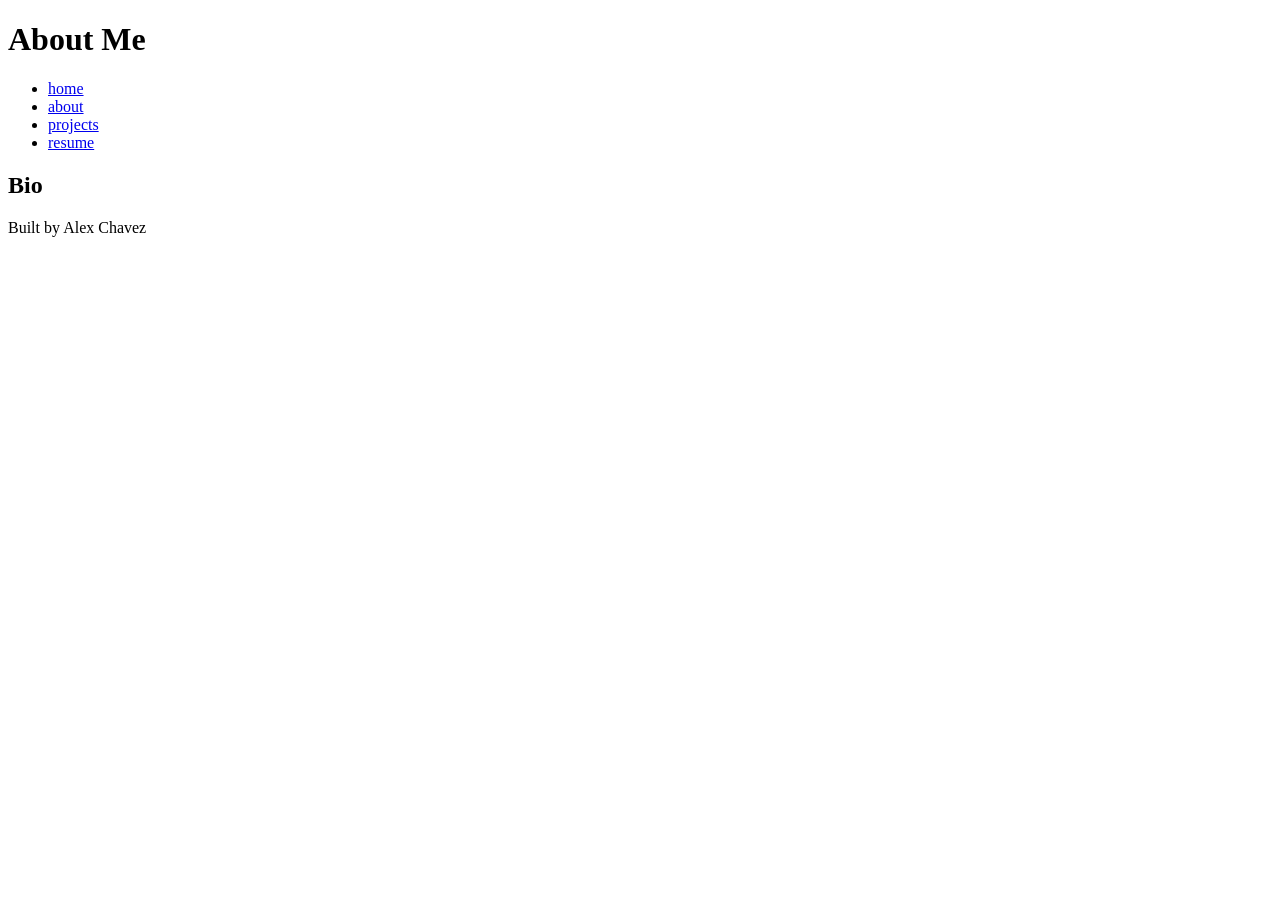
==== about.html @ bb92a252 "html basics" ====
<!DOCTYPE html>
<html lang="en">
<head>
    <meta charset="UTF-8">
    <meta name="viewport" content="width=device-width, initial-scale=1.0">
    <title>About Me</title>
</head>
<body>
    <header>
        <h1>About Me</h1>
    </header>
    <nav>
         <ul>
            <li><a href="index.html">home</a></li>
            <li><a href="about.html">about</a></li>
            <li><a href="projects.html">projects</a></li>
            <li><a href="resume.html">resume</a></li>
        </ul>       
    </nav>
    <main>
        <section>
        <h2>Bio</h2>
        </section>
    </main>
    <footer>
        <p>Built by Alex Chavez</p>
    </footer>
</body>
</html>
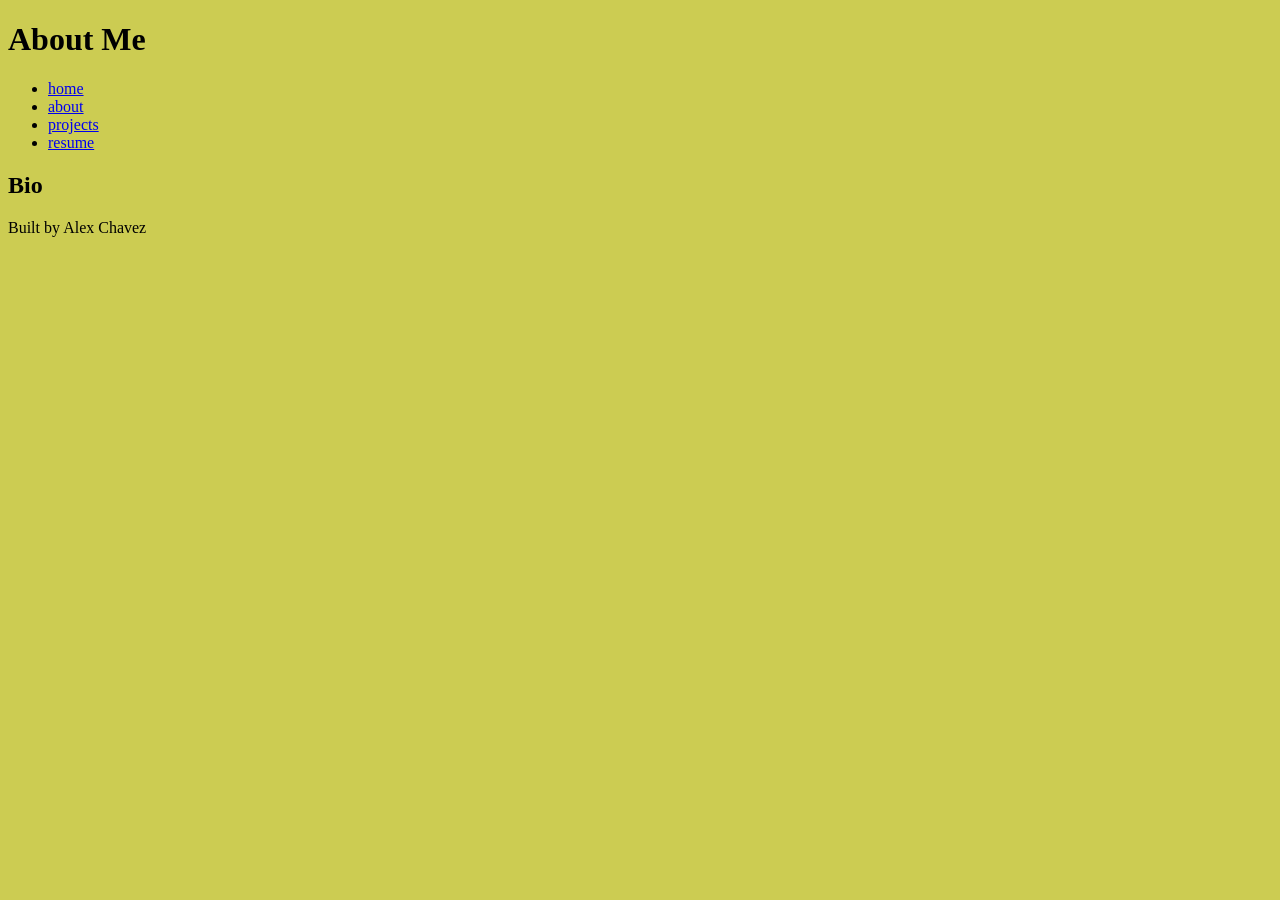
==== commit b0f8a785: "finished basic html and added style sheet" ====
--- a/about.html
+++ b/about.html
@@ -3,6 +3,7 @@
 <head>
     <meta charset="UTF-8">
     <meta name="viewport" content="width=device-width, initial-scale=1.0">
+    <link rel="stylesheet" href="styles.css">
     <title>About Me</title>
 </head>
 <body>
--- a/styles.css
+++ b/styles.css
@@ -0,0 +1,15 @@
+/* CSS by Alex Chavez */
+/* Color Palette
+
+deep green= #192B33
+stem = #8FB259
+chlorophyll = #CCCC52
+sunflower = #FFD933
+pumpkin = #FF7F00
+
+*/
+
+/* GLOBAL (base) MOBILE FIRST */
+body {
+    background-color: #cccc52;
+}
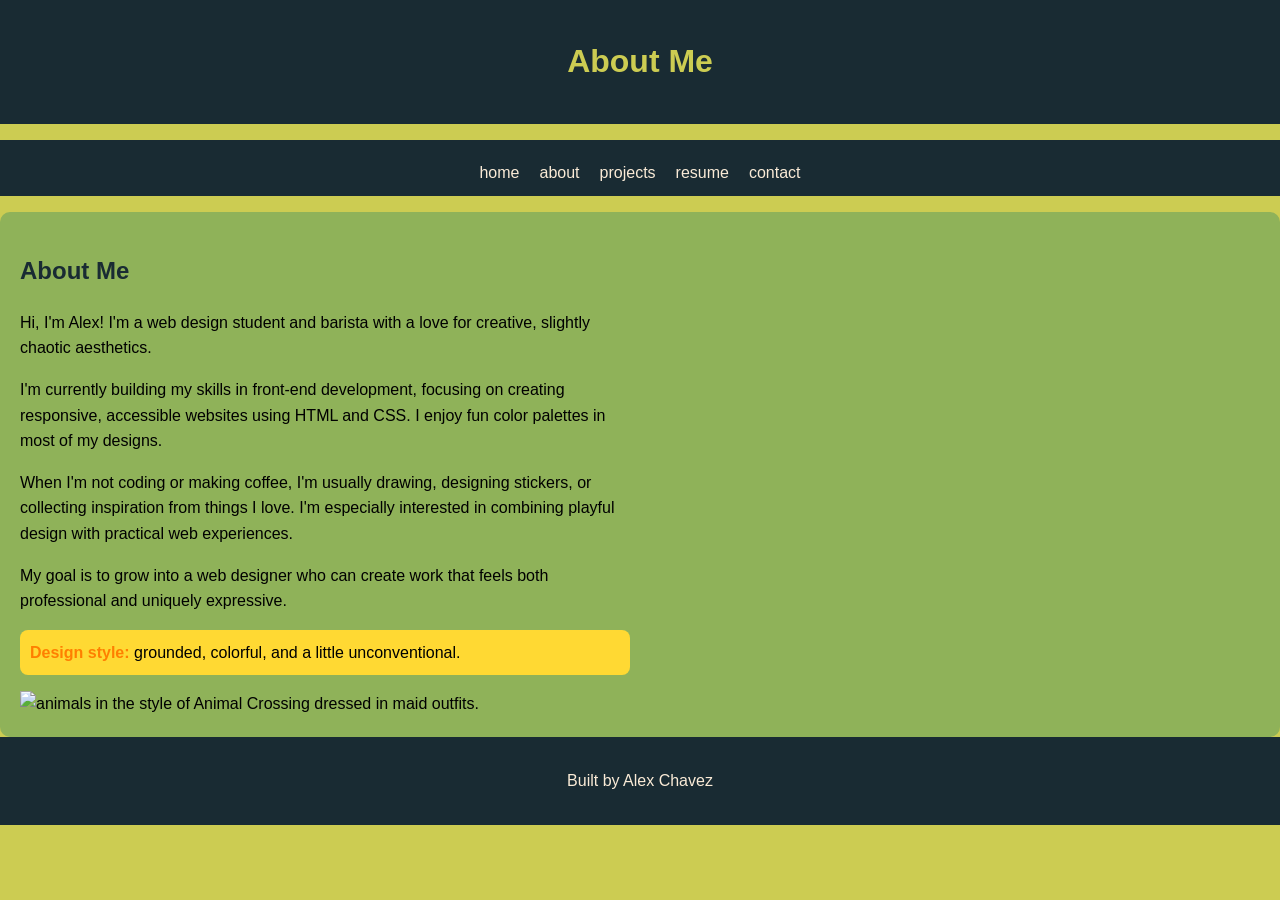
==== commit 6352c8e4: "finished up inputting my bg info finished up html, tweaked css, and finished the read me doc." ====
--- a/about.html
+++ b/about.html
@@ -16,11 +16,19 @@
             <li><a href="about.html">about</a></li>
             <li><a href="projects.html">projects</a></li>
             <li><a href="resume.html">resume</a></li>
+             <li><a href="contact.html">contact</a></li>
+
         </ul>       
     </nav>
     <main>
         <section>
-        <h2>Bio</h2>
+        <h2>About Me</h2>
+        <p>Hi, I'm Alex! I'm a web design student and barista with a love for creative, slightly chaotic aesthetics.</p>
+        <p>I'm currently building my skills in front-end development, focusing on creating responsive, accessible websites using HTML and CSS. I enjoy fun color palettes in most of my designs.</p>
+        <p>When I'm not coding or making coffee, I'm usually drawing, designing stickers, or collecting inspiration from things I love. I'm especially interested in combining playful design with practical web experiences.</p>
+        <p>My goal is to grow into a web designer who can create work that feels both professional and uniquely expressive.</p>
+        <p><strong>Design style:</strong> grounded, colorful, and a little unconventional.</p>    
+        <img src="https://64.media.tumblr.com/2949a84eca37930bdb318d3e12634953/dd69d957661b0b03-c8/s1280x1920/254a5c41d30388418a70c6a59d3f5a38b1c479ee.pnj" alt="animals in the style of Animal Crossing dressed in maid outfits." width="600px" height="600px">
         </section>
     </main>
     <footer>
--- a/styles.css
+++ b/styles.css
@@ -1,6 +1,7 @@
 /* CSS by Alex Chavez */
 /* Color Palette
 
+antiquewhite
 deep green= #192B33
 stem = #8FB259
 chlorophyll = #CCCC52
@@ -12,4 +13,98 @@
 /* GLOBAL (base) MOBILE FIRST */
 body {
     background-color: #cccc52;
+    font-family: Arial, sans-serif;
+    margin: 0;
+    line-height:1.6;
+    justify-content: center;
+}
+
+/* NAV (flex) */
+nav ul {
+    display: flex;
+    flex-direction: column;
+    list-style: none;
+    padding: 0;
+    background-color: #192b33;
+}
+
+nav li {
+    text-align: center;
+    padding: 10px;
+}
+
+nav a {
+    text-decoration: none;
+    color:antiquewhite
+}
+
+/* MAIN (grid) */
+main {
+    background-color: #8fb259;
+    border-radius: 10px;
+    display: grid;
+    gap: 20px;
+    padding: 20px;
+    justify-content: center;
+
+}
+
+main p:last-of-type {
+    background-color: #ffd933;
+    padding: 10px;
+    border-radius: 8px;
+}
+
+h1 {
+    color:#cccc52
+}
+
+h2 {
+    color:#192b33
+}
+
+strong {
+    color: #ff7f00;
+}
+
+.projects-container {
+    display: grid;
+    gap: 20px;
+}
+
+.projects-container {
+    background-color: #192b33;
+    padding: 20px;
+    border-radius: 10px;
+    color: antiquewhite
+}
+
+.projects-container h2 {
+    color:#ffd933;
+}
+
+a {
+    display: inline-block;
+    margin-top: 10px;
+    color: #ff7f00;
+}
+
+header, footer {
+    text-align: center;
+    padding: 15px;
+    background-color: #192b33;
+    color: antiquewhite
+}
+
+/* MEDIA QUERY (larger screens */
+@media (min-width: 1000px) {
+    nav ul {
+        flex-direction: row;
+        justify-content: center;
+    }
+
+    main {
+        grid-template-columns: 1fr 1fr;
+        justify-content: center;
+    }
 }
